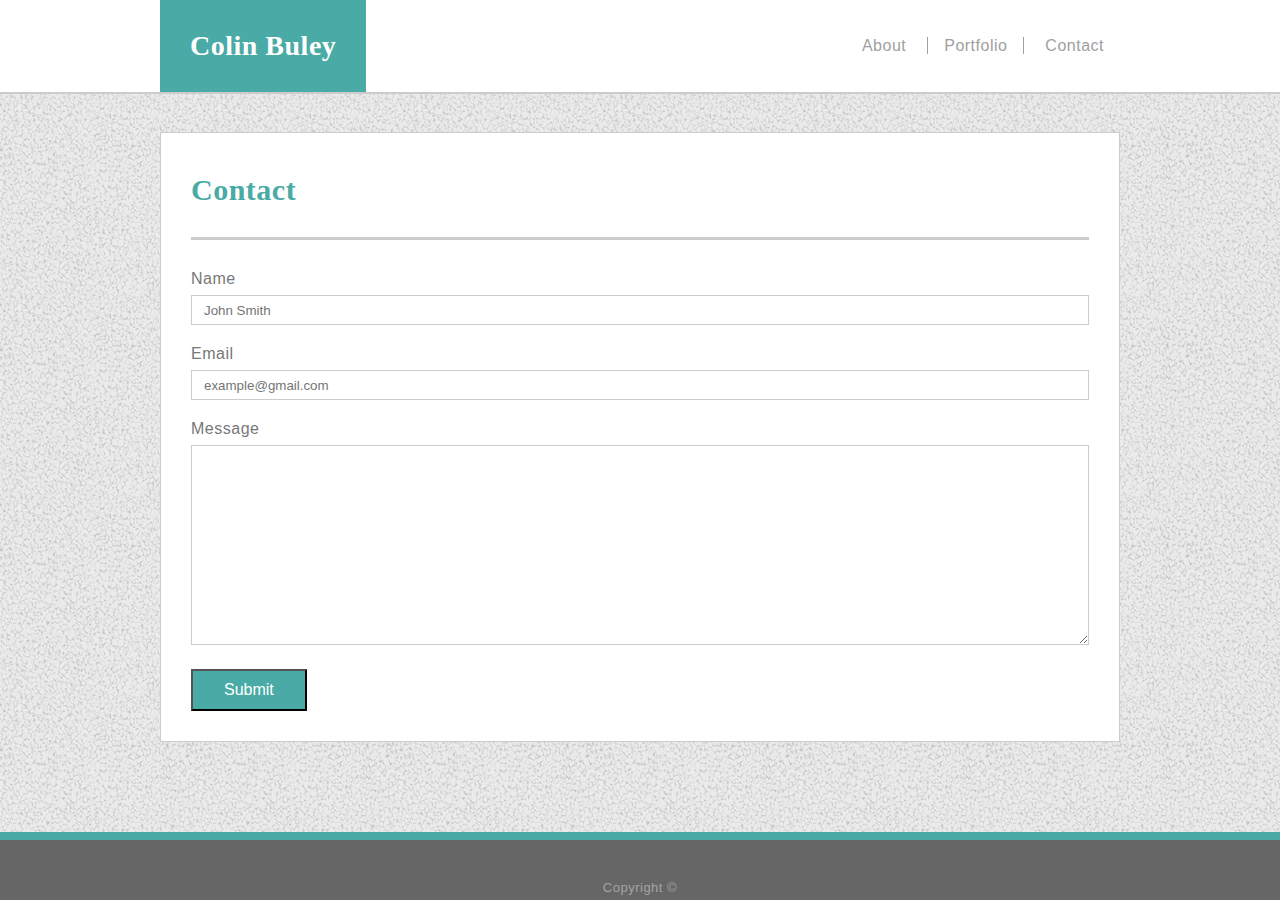
==== contact.html @ 4f19fa3c "adding files with media queries" ====
<!DOCTYPE html>
<html>

<head>
    <meta charset="UTF-8">
    <link rel="stylesheet" type="text/css" href="assets/css/style.css">
    <meta name="viewport" content="width=device-width, initial-scale=1.0">
    <title>Colin Buley</title>
</head>

<body>

    <!-- Wrapper for sticky footer -->
    <div class="wrapper">

        <!-- Top navigation menu -->
        <div class="outernav">
            <div class="topnav">
                <h1>Colin Buley</h1>
                <span class="navlinks">
                    <a href="index.html">About</a>
                    <a href="portfolio.html" id="port">Portfolio</a>
                    <a href="contact.html" style="padding-right: 0px">Contact</a>
                </span>
            </div>
        </div>

        <!-- Main page body -->
        <div class="mainbody">

            <h2>Contact</h2>

            <!-- Contact me form -->
            <form>
                Name<br>
                <input type="text" class="txtform" placeholder="John Smith">
                <br>
                Email<br>
                <input type="text" class="txtform" placeholder="example@gmail.com">
                <br>
                Message<br>
                <textarea class="txtform" style="height: 200px"></textarea>
                <br>
                <input type="submit" value="Submit" id="submit">
            </form>

        </div>
    </div>

    <!-- Sticky footer -->
    <div class="footer">
        <p>Copyright &copy;</p>
    </div>

</body>

</html>
---- assets/css/style.css ----
html {
  height: 100%;
}

body {
  background-image: url("../images/gravel.png");
  color: #777777;
  font-family: 'Arial', 'Helvetica Neue', Helvetica, sans-serif;
  margin: 0px;
  height: 100%;
  display: flex;
  flex-direction: column;
  letter-spacing: .5px;
}

/* Wrapper for sticky footer */
.wrapper {
  flex: 1 0 auto;
}

/* Extend top nav full width of screen */
.outernav {
  width: 100%;
  overflow: hidden;
  background-color: #ffffff;
  border-bottom-style: solid;
  border-bottom-width: 2px;
  border-bottom-color: #cccccc;
}

/* Top nav bar */
.topnav {
  max-width: 960px;
  margin: auto;
}

.topnav a {
  color: #777777;
  line-height: 100%;
  text-align: center;
  padding: 0px 16px;
  text-decoration: none;
  margin-top: 38px;
  opacity: 0.7;
}

.navlinks {
  float: right;
  padding: 37px 16px;
}

.topnav a:hover {
  color: #404040;
}

/* Vertical lines between top nav links */
#port {
  border-style: solid;
  border-width: 0px 1px 0px 1px;
  border-color: #777777;
}

h1 {
  float: left;
  margin: 0px;
  background-color: #4aaaa5;
  color:#ffffff;
  padding: 30px;
  font-size: 28px;
  font-weight: bold;
  font-family: 'Georgia', Times, Times New Roman, serif;
}

h2 {
  padding: 10px 0px 30px 0px;
  color: #4aaaa5;
  margin-top: 0px;
  margin-bottom: 30px;
  border-bottom-style: solid;
  border-bottom-color: #cccccc;
  font-size: 30px;
  font-family: 'Georgia', Times, Times New Roman, serif;
}

.mainbody {
  background-color: #ffffff;
  padding: 30px;
  max-width: 898px;
  margin: auto;
  margin-top: 38px;
  border-style: solid;
  border-color: #cccccc;
  border-width: 1px;
}

.mainbody p {
  line-height: 1.6;
}

img {
  float: left;
  margin: 0px 20px 20px 0px;
}

.footer {
  height: 60px;
  width: 100%;
  background-color: #666666;
  text-align: center;
  border-top: 8px solid #4aaaa5;
  flex-shrink: 0;
  margin-top: 40px;
  position: relative;
}

.footer p {
  margin-top: 40px;
  font-size: 13px;
  color: #cccccc;
  opacity: 0.6;
}

/* Portfolio page css */
.flex-container {
  display: flex;
  flex-wrap: wrap;
}

.portfolio {
  position: relative;
  background-color: #f1f1f1;
  width: 274px;
  height: 206px;
  margin: 20px 40px 20px 0px;
  text-align: center;
  font-size: 30px;
}

.portfolio img {
  margin: 0px;
}

.portfolio h3 {
  position: absolute;
  left: 0;
  bottom: 9px;
  font-family: Georgia, 'Times New Roman', Times, serif;
  font-weight: 100;
  font-size: 24px;
  color: #ffffff;
  background-color: #4aaaa5;
  width: 100%;
  line-height: 60px;
  text-align: center;
  margin: 0px;
}

/* Contact me page css */
input[type=text], textarea {
  border: 1px solid #cccccc;
  padding-left: 12px;
}

.txtform {
  width: 100%;
  height: 30px;
  margin-top: 7px;
  margin-bottom: 20px;
  box-sizing: border-box;
}

#submit {
  padding: 10px 31px;
  background-color: #4aaaa5;
  font-size: 16px;
  color: #ffffff;
  text-align: center;
}

#submit:hover {
  background-color: #377f7c;
}

#submit:active {
  background-color: #1C403E;
}

textarea {
  height: 200px;
  resize: vertical;
  overflow: auto;
  padding-top: 10px;
  line-height: 1.6;
}

@media only screen and (max-width: 980px) {
  .mainbody {
    max-width: 588px;
    margin-left: 50px;
  }

  .topnav {
    margin-left: 50px;
    margin-right: 50px;
  }
}

@media only screen and (max-width: 740px) {
  .mainbody {
    max-width: 690px;
    margin-left: 20px;
    margin-right: 20px;
  }

  .topnav {
    margin-left: 20px;
    margin-right: 20px;
  }
}

@media only screen and (max-width: 640px) {
  h1 {
    display: inline-block;
    width: 100%;
    text-align: center;
    padding-left: 0px;
    padding-right: 0px;
  }

  .navlinks {
    display: inline-block;
    width: 100%;
    text-align: center; 
    margin: auto;
    padding: 20px 0px;
  }

  .topnav a {
    float: none;
  }

  .topnav {
    margin: 0;
  }

  .mainbody {
    max-width: 535px;
  }

  img {
    display: inline-block;
    max-width: 475px;
    float: none; 
    margin: auto;
  }

  p.clear {
    clear: none;
  }
}
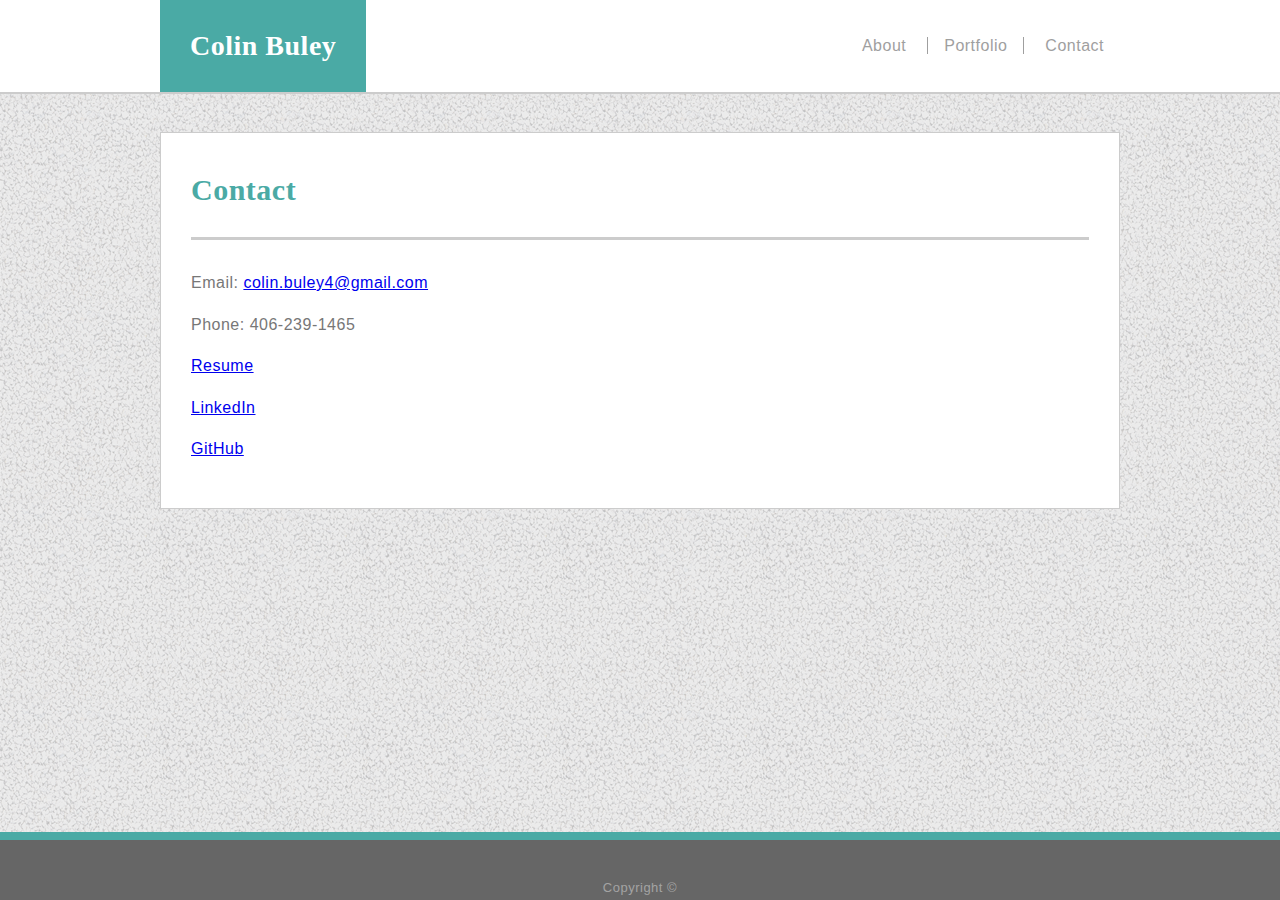
==== commit ee1f3575: "added contact info" ====
--- a/contact.html
+++ b/contact.html
@@ -31,18 +31,11 @@
             <h2>Contact</h2>
 
             <!-- Contact me form -->
-            <form>
-                Name<br>
-                <input type="text" class="txtform" placeholder="John Smith">
-                <br>
-                Email<br>
-                <input type="text" class="txtform" placeholder="example@gmail.com">
-                <br>
-                Message<br>
-                <textarea class="txtform" style="height: 200px"></textarea>
-                <br>
-                <input type="submit" value="Submit" id="submit">
-            </form>
+            <p>Email: <a href="mailto:colin.buley4@gmail.com">colin.buley4@gmail.com</a></p>
+            <p>Phone: 406-239-1465</p>
+            <p><a href="https://docs.google.com/document/d/1qxpk8iIA3FOfkh8rcACxsstLjuXLKFAQoWfwFjqnd9g/edit?usp=sharing">Resume</a></p>
+            <p><a href="https://www.linkedin.com/in/colin-buley-b0291987/">LinkedIn</a></p>
+            <p><a href="https://github.com/buley004">GitHub</a></p>
 
         </div>
     </div>
--- a/assets/css/style.css
+++ b/assets/css/style.css
@@ -203,6 +203,10 @@
     margin-left: 50px;
     margin-right: 50px;
   }
+
+  .col2 {
+    margin-right: 0px;
+  }
 }
 
 @media only screen and (max-width: 740px) {
